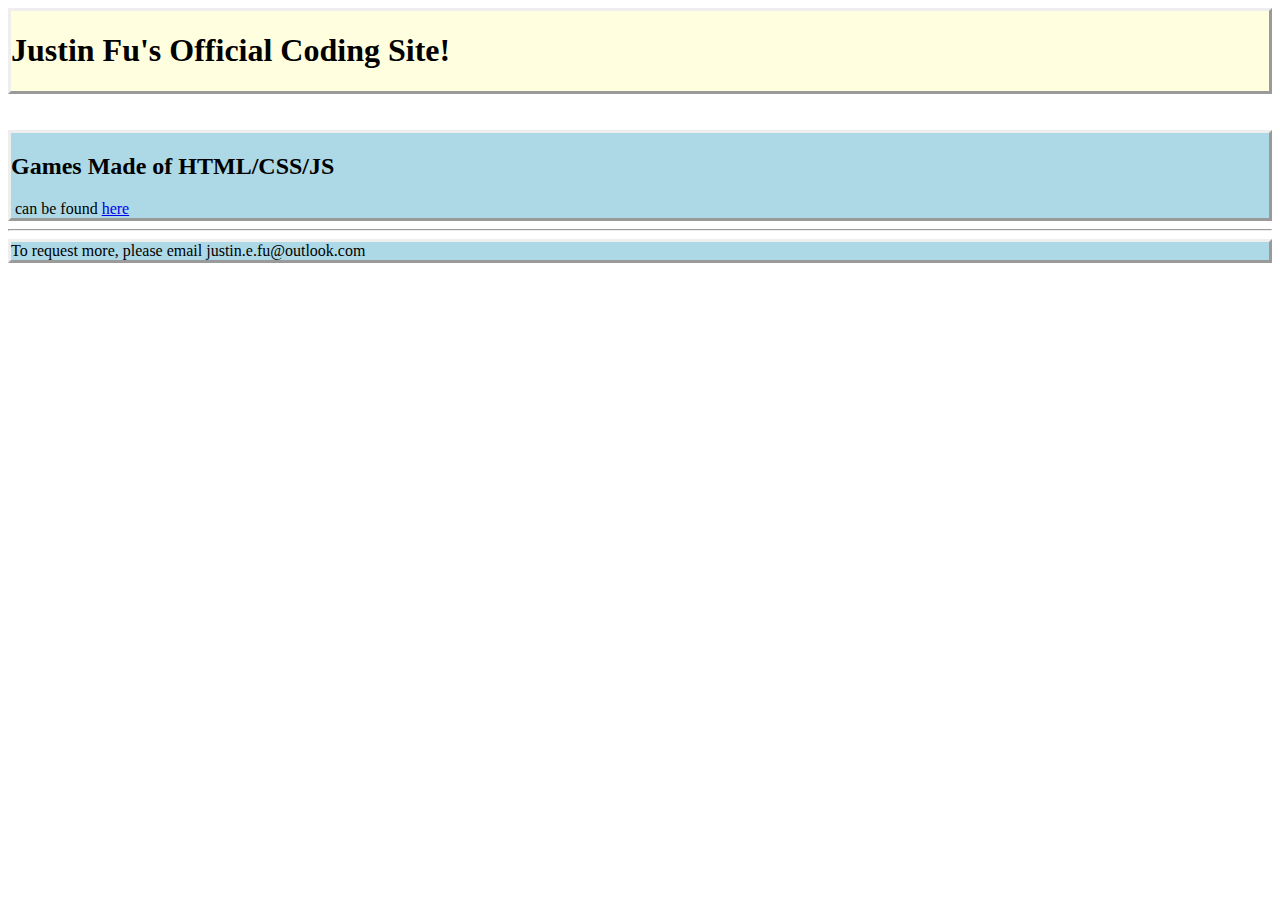
==== index.html @ 6da07a94 "Update index.html" ====
<!DOCTYPE html>
<html>
  <head>
    <style>
      header {
        background-color: lightyellow;
        border-style: outset;
      }
      footer {
          background-color: lightblue;
          border-style: outset;
      }
      .section {
        background-color: lightblue;
        border-style: outset;
      }
      .part {
        background-color: lightblue;
        border-style: inset;
      }
    </style>
    <title>
      Justin Fu's Official Website
    </title>
    <meta name="viewport" content="width=device-width, initial-scale=1.0">
  </head>
  <body>
    <header>
      <div height="200">
        <h1>Justin Fu's Official Coding Site!</h1>
      </div>
    </header>
    <br>
    <br>
    <div class="section">
        <h2>Games Made of HTML/CSS/JS</h2>&nbsp;can be found <a href="https://justin226.github.io/games/">here</a>
    </div>
    <hr>
    <div class="section">
      To request more, please email justin.e.fu@outlook.com
    </div>
  </body>
</html>
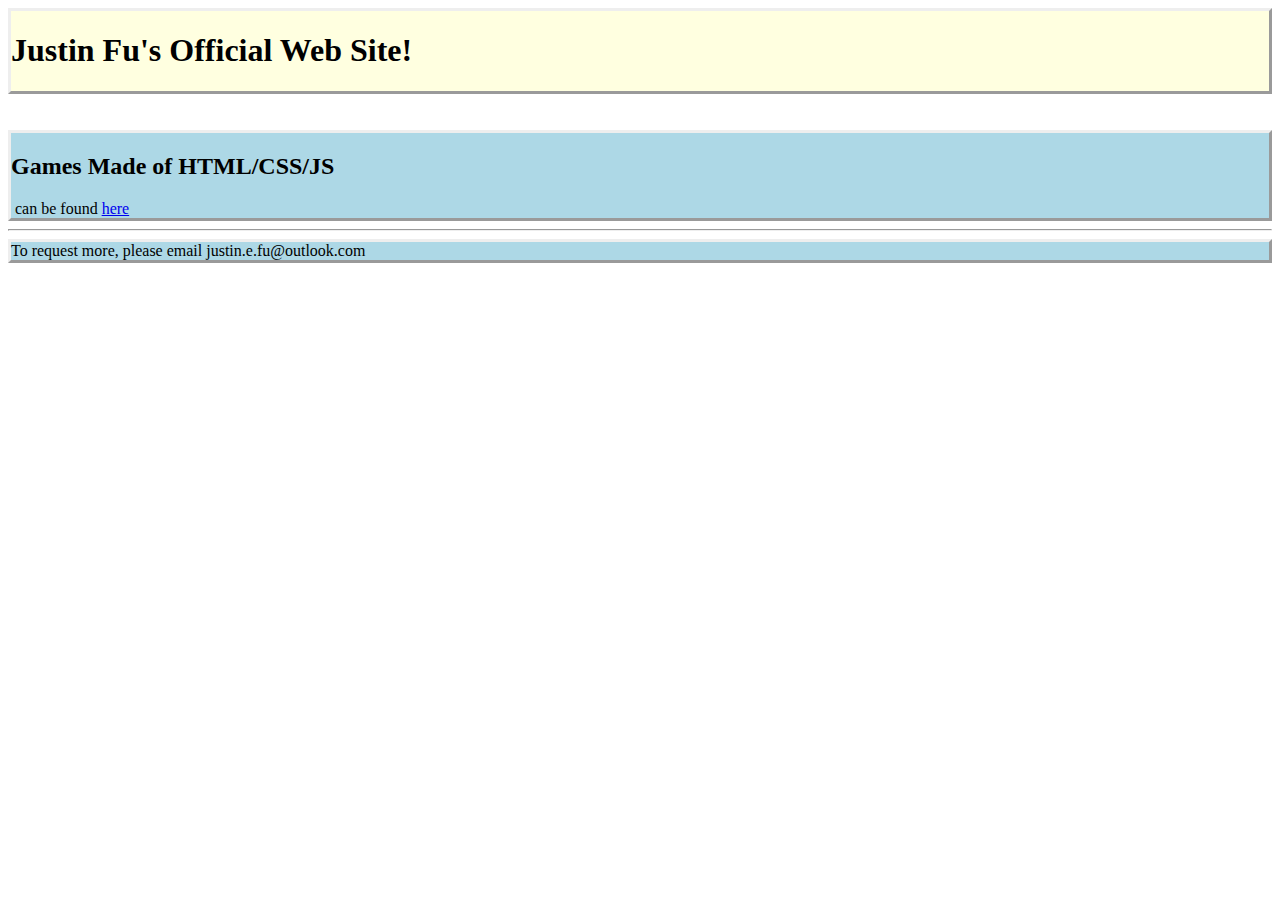
==== commit a0309559: "Update index.html" ====
--- a/index.html
+++ b/index.html
@@ -27,7 +27,7 @@
   <body>
     <header>
       <div height="200">
-        <h1>Justin Fu's Official Coding Site!</h1>
+        <h1>Justin Fu's Official Web Site!</h1>
       </div>
     </header>
     <br>
